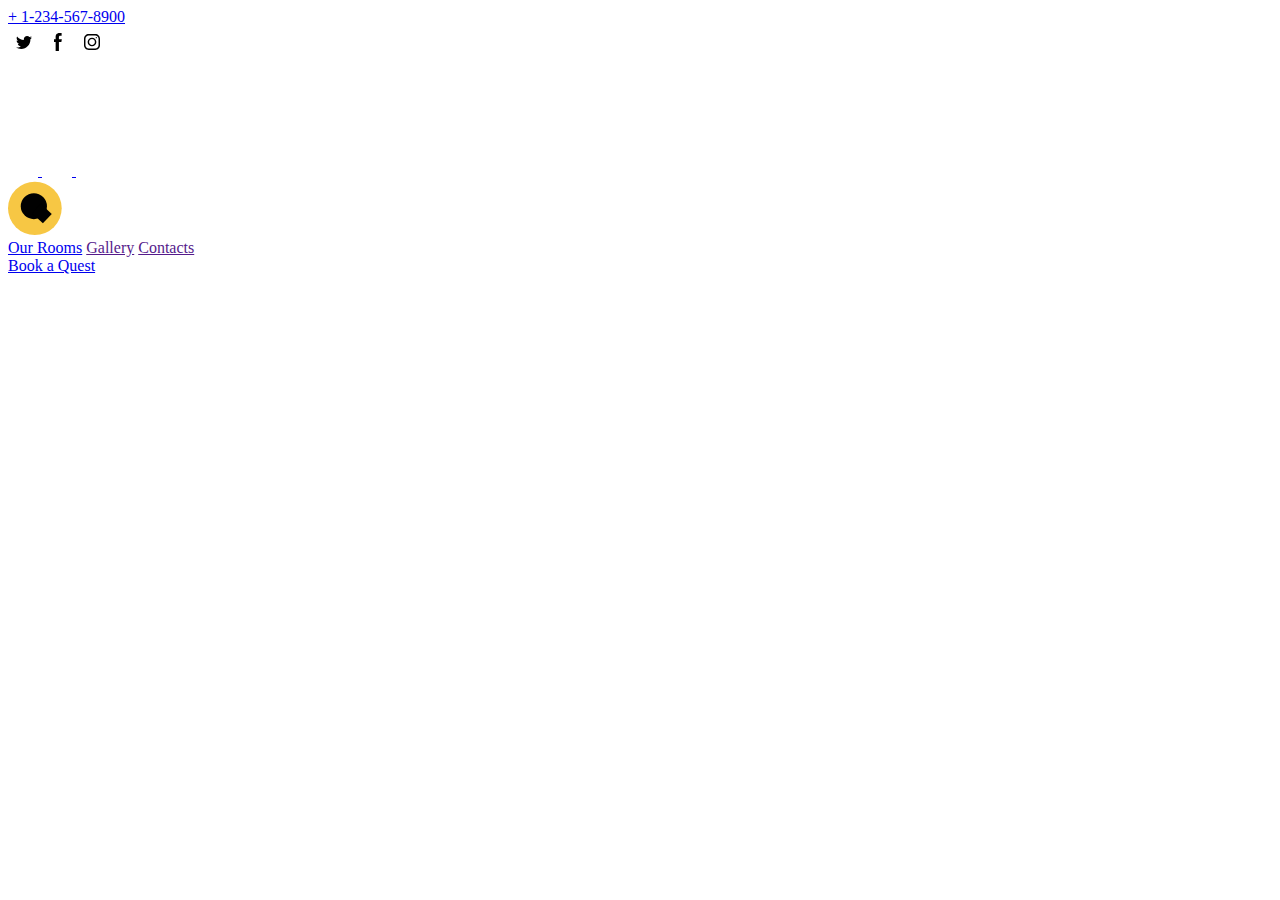
==== contacts.html @ fac1a82e "added header in all pages" ====
<!DOCTYPE html>
<html lang="en">
<head>
    <meta charset="UTF-8">
    <meta http-equiv="X-UA-Compatible" content="IE=edge">
    <meta name="viewport" content="width=device-width, initial-scale=1.0">
    <title>Contacts</title>
</head>
<body>
    <header class="header">
        <div class="header__line">
            <a class="header__number" href="tel:+1-234-567-8900">+ 1-234-567-8900</a>
            <div class="header__social-icons social-icons">
                <a class="social-icons__icon" href="https://www.twitter.com">
                    <svg width="30"
                        class="si63b6c91bff8e8c000c376f8cfb1344eb8cf2474d8cf5ce799a20d2e31672923434933 svgIcon_1J7 darkTheme_3jZ"
                        vie"rules="0 0 32 32">
                        <path class="logo_2gS"
                            d="M23.5445333,10.2885333 C23.0796444,10.5863111 22.0122666,11.0190222 21.4858666,11.0190222 L21.4858666,11.0199111 C20.8848,10.392 20.0385777,10 19.1000888,10 C17.2773333,10 15.7992889,11.4780444 15.7992889,13.3000888 C15.7992889,13.5532445 15.8286222,13.8001778 15.8828444,14.0369778 L15.8823111,14.0369778 C13.4097777,13.9720888 10.7056,12.7328 9.07768889,10.6117333 C8.0768,12.3441778 8.94293333,14.2709334 10.0787556,14.9729778 C9.68995555,15.0023111 8.97422222,14.9281778 8.63733333,14.5994666 C8.61475555,15.7493334 9.16764444,17.2728889 11.1836444,17.8256 C10.7953778,18.0344889 10.1080889,17.9745778 9.80924444,17.9301333 C9.91413329,18.9008 11.2734222,20.1697778 12.7598222,20.1697778 C12.2300445,20.7825777 10.2368,21.8940444 8,21.5404445 C9.51911111,22.4647111 11.2896,22.9999999 13.1635555,22.9999999 C18.4888889,22.9999999 22.6245334,18.6840889 22.4019555,13.3598222 C22.4010666,13.3539556 22.4010666,13.3480889 22.4005334,13.3416889 C22.4010666,13.328 22.4019555,13.3143111 22.4019555,13.3000888 C22.4019555,13.2835556 22.4005334,13.2679111 22.4,13.2519111 C22.8847999,12.9203555 23.5352888,12.3338667 24,11.5619556 C23.7304889,11.7104 22.9219555,12.0076445 22.1696,12.0814222 C22.6524444,11.8208 23.3678222,10.9672889 23.5445333,10.2885333">
                        </path>
                    </svg>
                </a>
                <a class="social-icons__icon" href="https://www.facebook.com">
                    <svg width="30"
                        class="si63b6c91bff8e8c000c376f8cfb1344eb8cf2474d8cf5ce799a20d2e31672923434933 svgIcon_1J7 darkTheme_3jZ"
                        vie"rules="0 0 32 32">
                        <path class="logo_2gS"
                            d="M13.6383 25H16.9133V16.0044H19.3702L19.8561 13.1936H16.9133V11.1568C16.9133 10.5002 17.3379 9.8108 17.9447 9.8108H19.6171V7H17.5674V7.0126C14.3604 7.129 13.7014 8.9864 13.6443 10.9374H13.6383V13.1936H12V16.0044H13.6383V25Z">
                        </path>
                    </svg>
                </a>
                <a class="social-icons__icon" href="https://www.instagram.com">
                    <svg width="30"
                        class="si63b6c91bff8e8c000c376f8cfb1344eb8cf2474d8cf5ce799a20d2e31672923435008 svgIcon_1J7 darkTheme_3jZ"
                        vie"rules="0 0 32 32">
                        <g>
                            <path class="logo_2gS"
                                d="M12.7045454,8 C10.1221593,8 8,10.1193185 8,12.7045454 L8,19.2954545 C8,21.8778407 10.1193185,24 12.7045454,24 L19.2954545,24 C21.8778407,24 24,21.8806822 24,19.2954545 L24,12.7045454 C24,10.1221593 21.8806822,8 19.2954545,8 L12.7045454,8 Z M12.7045454,9.45454545 L19.2954545,9.45454545 C21.0937498,9.45454545 22.5454545,10.9062502 22.5454545,12.7045454 L22.5454545,19.2954545 C22.5454545,21.0937498 21.0937498,22.5454545 19.2954545,22.5454545 L12.7045454,22.5454545 C10.9062502,22.5454545 9.45454545,21.0937498 9.45454545,19.2954545 L9.45454545,12.7045454 C9.45454545,10.9062502 10.9062502,9.45454545 12.7045454,9.45454545 Z M20.2954545,11.0454545 C19.9289774,11.0454545 19.6363636,11.3380684 19.6363636,11.7045454 C19.6363636,12.0710225 19.9289774,12.3636364 20.2954545,12.3636364 C20.6619316,12.3636364 20.9545454,12.0710225 20.9545454,11.7045454 C20.9545454,11.3380684 20.6619316,11.0454545 20.2954545,11.0454545 Z M16,11.6363636 C13.599432,11.6363636 11.6363636,13.599432 11.6363636,16 C11.6363636,18.400568 13.599432,20.3636364 16,20.3636364 C18.400568,20.3636364 20.3636364,18.400568 20.3636364,16 C20.3636364,13.599432 18.400568,11.6363636 16,11.6363636 Z M16,13.0909091 C17.6164771,13.0909091 18.9090909,14.3835229 18.9090909,16 C18.9090909,17.6164771 17.6164771,18.9090909 16,18.9090909 C14.3835229,18.9090909 13.0909091,17.6164771 13.0909091,16 C13.0909091,14.3835229 14.3835229,13.0909091 16,13.0909091 Z">
                            </path>
                            <path class="insta-mask-logo-hover_19f"
                                style="fill:url(#si63b6c91bff8e8c000c376f8cfb1344eb8cf2474d8cf5ce799a20d2e316729234350085d5f5e50-794f-4d71-af33-0503552ac352hover)"
                                d="M12.7045454,8 C10.1221593,8 8,10.1193185 8,12.7045454 L8,19.2954545 C8,21.8778407 10.1193185,24 12.7045454,24 L19.2954545,24 C21.8778407,24 24,21.8806822 24,19.2954545 L24,12.7045454 C24,10.1221593 21.8806822,8 19.2954545,8 L12.7045454,8 Z M12.7045454,9.45454545 L19.2954545,9.45454545 C21.0937498,9.45454545 22.5454545,10.9062502 22.5454545,12.7045454 L22.5454545,19.2954545 C22.5454545,21.0937498 21.0937498,22.5454545 19.2954545,22.5454545 L12.7045454,22.5454545 C10.9062502,22.5454545 9.45454545,21.0937498 9.45454545,19.2954545 L9.45454545,12.7045454 C9.45454545,10.9062502 10.9062502,9.45454545 12.7045454,9.45454545 Z M20.2954545,11.0454545 C19.9289774,11.0454545 19.6363636,11.3380684 19.6363636,11.7045454 C19.6363636,12.0710225 19.9289774,12.3636364 20.2954545,12.3636364 C20.6619316,12.3636364 20.9545454,12.0710225 20.9545454,11.7045454 C20.9545454,11.3380684 20.6619316,11.0454545 20.2954545,11.0454545 Z M16,11.6363636 C13.599432,11.6363636 11.6363636,13.599432 11.6363636,16 C11.6363636,18.400568 13.599432,20.3636364 16,20.3636364 C18.400568,20.3636364 20.3636364,18.400568 20.3636364,16 C20.3636364,13.599432 18.400568,11.6363636 16,11.6363636 Z M16,13.0909091 C17.6164771,13.0909091 18.9090909,14.3835229 18.9090909,16 C18.9090909,17.6164771 17.6164771,18.9090909 16,18.9090909 C14.3835229,18.9090909 13.0909091,17.6164771 13.0909091,16 C13.0909091,14.3835229 14.3835229,13.0909091 16,13.0909091 Z">
                            </path>
                        </g>
                    </svg>
                </a>
            </div>
        </div>
        <a class="header__logo-link" href="#">
            <img class="header__logo" width="171" src="img/questmaze-logo.svg" alt="QuestMaze Logo">
        </a>
        <nav class="header__menu menu">
            <a class="menu__item" href="our-rooms.html">Our Rooms</a>
            <a class="menu__item" href="">Gallery</a>
            <a class="menu__item" href="">Contacts</a>
            <div class="menu__button">
                <a class="menu__button-link" href="#ready-to-escape">Book a Quest</a>
            </div>
        </nav>
    </header>
</body>
</html>
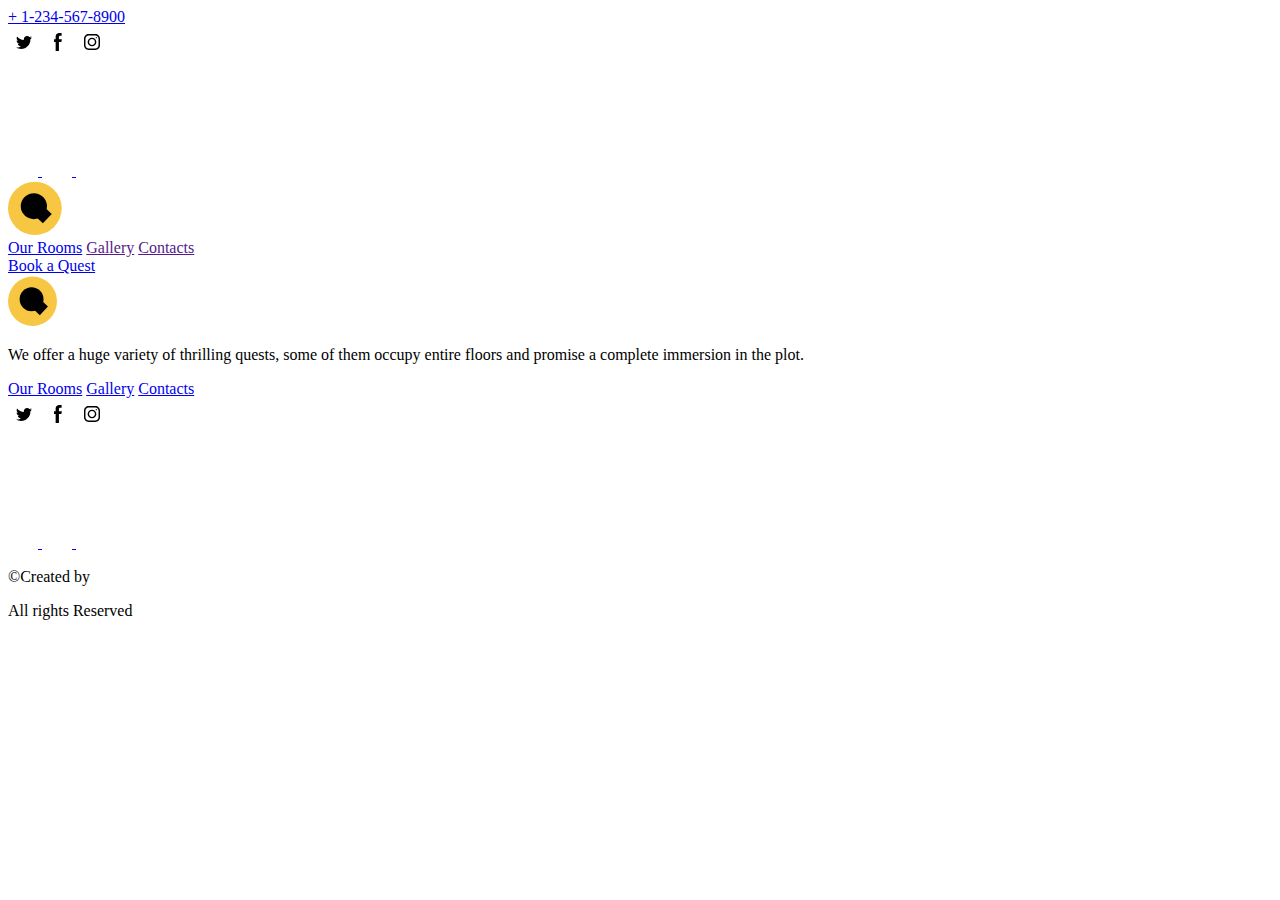
==== commit 93d50685: "Added shortcut icon to all pages" ====
--- a/contacts.html
+++ b/contacts.html
@@ -5,6 +5,7 @@
     <meta http-equiv="X-UA-Compatible" content="IE=edge">
     <meta name="viewport" content="width=device-width, initial-scale=1.0">
     <title>Contacts</title>
+    <link rel="shortcut icon" href="img/questmaze-icon.png" type="image/x-icon">
 </head>
 <body>
     <header class="header">
@@ -58,5 +59,58 @@
             </div>
         </nav>
     </header>
+    <footer class="footer">
+        <a class="footer__logo-link" href="#">
+            <img class="footer__logo" width="156" src="img/questmaze-logo.svg" alt="QuestMaze Logo">
+        </a>
+        <p class="footer__motto">
+            We offer a huge variety of thrilling quests, some of them occupy entire floors and promise a complete
+            immersion in the plot.
+        </p>
+        <nav class="footer__menu menu">
+            <a class="menu__item" href="our-rooms.html">Our Rooms</a>
+            <a class="menu__item" href="gallery.html">Gallery</a>
+            <a class="menu__item" href="contacts.html">Contacts</a>
+        </nav>
+        <div class="footer__social-icons social-icons">
+            <a class="social-icons__icon" href="https://www.twitter.com">
+                <svg width="30"
+                    class="si63b6c91bff8e8c000c376f8cfb1344eb8cf2474d8cf5ce799a20d2e31672923434933 svgIcon_1J7 darkTheme_3jZ"
+                    vie"rules="0 0 32 32">
+                    <path class="logo_2gS"
+                        d="M23.5445333,10.2885333 C23.0796444,10.5863111 22.0122666,11.0190222 21.4858666,11.0190222 L21.4858666,11.0199111 C20.8848,10.392 20.0385777,10 19.1000888,10 C17.2773333,10 15.7992889,11.4780444 15.7992889,13.3000888 C15.7992889,13.5532445 15.8286222,13.8001778 15.8828444,14.0369778 L15.8823111,14.0369778 C13.4097777,13.9720888 10.7056,12.7328 9.07768889,10.6117333 C8.0768,12.3441778 8.94293333,14.2709334 10.0787556,14.9729778 C9.68995555,15.0023111 8.97422222,14.9281778 8.63733333,14.5994666 C8.61475555,15.7493334 9.16764444,17.2728889 11.1836444,17.8256 C10.7953778,18.0344889 10.1080889,17.9745778 9.80924444,17.9301333 C9.91413329,18.9008 11.2734222,20.1697778 12.7598222,20.1697778 C12.2300445,20.7825777 10.2368,21.8940444 8,21.5404445 C9.51911111,22.4647111 11.2896,22.9999999 13.1635555,22.9999999 C18.4888889,22.9999999 22.6245334,18.6840889 22.4019555,13.3598222 C22.4010666,13.3539556 22.4010666,13.3480889 22.4005334,13.3416889 C22.4010666,13.328 22.4019555,13.3143111 22.4019555,13.3000888 C22.4019555,13.2835556 22.4005334,13.2679111 22.4,13.2519111 C22.8847999,12.9203555 23.5352888,12.3338667 24,11.5619556 C23.7304889,11.7104 22.9219555,12.0076445 22.1696,12.0814222 C22.6524444,11.8208 23.3678222,10.9672889 23.5445333,10.2885333">
+                    </path>
+                </svg>
+            </a>
+            <a class="social-icons__icon" href="https://www.facebook.com">
+                <svg width="30"
+                    class="si63b6c91bff8e8c000c376f8cfb1344eb8cf2474d8cf5ce799a20d2e31672923434933 svgIcon_1J7 darkTheme_3jZ"
+                    vie"rules="0 0 32 32">
+                    <path class="logo_2gS"
+                        d="M13.6383 25H16.9133V16.0044H19.3702L19.8561 13.1936H16.9133V11.1568C16.9133 10.5002 17.3379 9.8108 17.9447 9.8108H19.6171V7H17.5674V7.0126C14.3604 7.129 13.7014 8.9864 13.6443 10.9374H13.6383V13.1936H12V16.0044H13.6383V25Z">
+                    </path>
+                </svg>
+            </a>
+            <a class="social-icons__icon" href="https://www.instagram.com">
+                <svg width="30"
+                    class="si63b6c91bff8e8c000c376f8cfb1344eb8cf2474d8cf5ce799a20d2e31672923435008 svgIcon_1J7 darkTheme_3jZ"
+                    vie"rules="0 0 32 32">
+                    <g>
+                        <path class="logo_2gS"
+                            d="M12.7045454,8 C10.1221593,8 8,10.1193185 8,12.7045454 L8,19.2954545 C8,21.8778407 10.1193185,24 12.7045454,24 L19.2954545,24 C21.8778407,24 24,21.8806822 24,19.2954545 L24,12.7045454 C24,10.1221593 21.8806822,8 19.2954545,8 L12.7045454,8 Z M12.7045454,9.45454545 L19.2954545,9.45454545 C21.0937498,9.45454545 22.5454545,10.9062502 22.5454545,12.7045454 L22.5454545,19.2954545 C22.5454545,21.0937498 21.0937498,22.5454545 19.2954545,22.5454545 L12.7045454,22.5454545 C10.9062502,22.5454545 9.45454545,21.0937498 9.45454545,19.2954545 L9.45454545,12.7045454 C9.45454545,10.9062502 10.9062502,9.45454545 12.7045454,9.45454545 Z M20.2954545,11.0454545 C19.9289774,11.0454545 19.6363636,11.3380684 19.6363636,11.7045454 C19.6363636,12.0710225 19.9289774,12.3636364 20.2954545,12.3636364 C20.6619316,12.3636364 20.9545454,12.0710225 20.9545454,11.7045454 C20.9545454,11.3380684 20.6619316,11.0454545 20.2954545,11.0454545 Z M16,11.6363636 C13.599432,11.6363636 11.6363636,13.599432 11.6363636,16 C11.6363636,18.400568 13.599432,20.3636364 16,20.3636364 C18.400568,20.3636364 20.3636364,18.400568 20.3636364,16 C20.3636364,13.599432 18.400568,11.6363636 16,11.6363636 Z M16,13.0909091 C17.6164771,13.0909091 18.9090909,14.3835229 18.9090909,16 C18.9090909,17.6164771 17.6164771,18.9090909 16,18.9090909 C14.3835229,18.9090909 13.0909091,17.6164771 13.0909091,16 C13.0909091,14.3835229 14.3835229,13.0909091 16,13.0909091 Z">
+                        </path>
+                        <path class="insta-mask-logo-hover_19f"
+                            style="fill:url(#si63b6c91bff8e8c000c376f8cfb1344eb8cf2474d8cf5ce799a20d2e316729234350085d5f5e50-794f-4d71-af33-0503552ac352hover)"
+                            d="M12.7045454,8 C10.1221593,8 8,10.1193185 8,12.7045454 L8,19.2954545 C8,21.8778407 10.1193185,24 12.7045454,24 L19.2954545,24 C21.8778407,24 24,21.8806822 24,19.2954545 L24,12.7045454 C24,10.1221593 21.8806822,8 19.2954545,8 L12.7045454,8 Z M12.7045454,9.45454545 L19.2954545,9.45454545 C21.0937498,9.45454545 22.5454545,10.9062502 22.5454545,12.7045454 L22.5454545,19.2954545 C22.5454545,21.0937498 21.0937498,22.5454545 19.2954545,22.5454545 L12.7045454,22.5454545 C10.9062502,22.5454545 9.45454545,21.0937498 9.45454545,19.2954545 L9.45454545,12.7045454 C9.45454545,10.9062502 10.9062502,9.45454545 12.7045454,9.45454545 Z M20.2954545,11.0454545 C19.9289774,11.0454545 19.6363636,11.3380684 19.6363636,11.7045454 C19.6363636,12.0710225 19.9289774,12.3636364 20.2954545,12.3636364 C20.6619316,12.3636364 20.9545454,12.0710225 20.9545454,11.7045454 C20.9545454,11.3380684 20.6619316,11.0454545 20.2954545,11.0454545 Z M16,11.6363636 C13.599432,11.6363636 11.6363636,13.599432 11.6363636,16 C11.6363636,18.400568 13.599432,20.3636364 16,20.3636364 C18.400568,20.3636364 20.3636364,18.400568 20.3636364,16 C20.3636364,13.599432 18.400568,11.6363636 16,11.6363636 Z M16,13.0909091 C17.6164771,13.0909091 18.9090909,14.3835229 18.9090909,16 C18.9090909,17.6164771 17.6164771,18.9090909 16,18.9090909 C14.3835229,18.9090909 13.0909091,17.6164771 13.0909091,16 C13.0909091,14.3835229 14.3835229,13.0909091 16,13.0909091 Z">
+                        </path>
+                    </g>
+                </svg>
+            </a>
+        </div>
+        <div class="footer__text text">
+            <p class="text__left">&copy;Created by</p>
+            <p class="text__right">All rights Reserved</p>
+        </div>
+    </footer>
 </body>
 </html>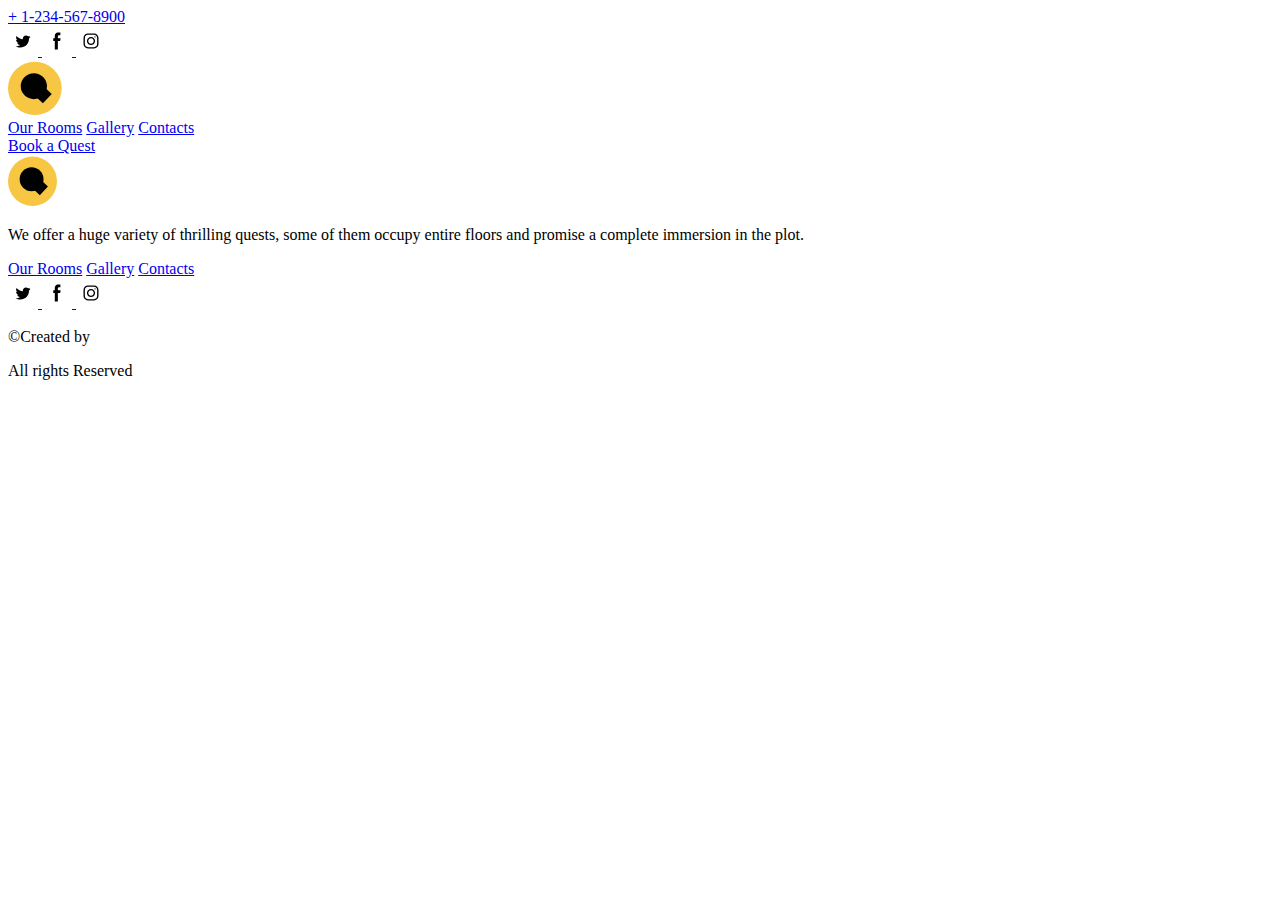
==== commit 72477874: "Added hyperlinks" ====
--- a/contacts.html
+++ b/contacts.html
@@ -1,5 +1,6 @@
 <!DOCTYPE html>
 <html lang="en">
+
 <head>
     <meta charset="UTF-8">
     <meta http-equiv="X-UA-Compatible" content="IE=edge">
@@ -7,6 +8,7 @@
     <title>Contacts</title>
     <link rel="shortcut icon" href="img/questmaze-icon.png" type="image/x-icon">
 </head>
+
 <body>
     <header class="header">
         <div class="header__line">
@@ -15,7 +17,7 @@
                 <a class="social-icons__icon" href="https://www.twitter.com">
                     <svg width="30"
                         class="si63b6c91bff8e8c000c376f8cfb1344eb8cf2474d8cf5ce799a20d2e31672923434933 svgIcon_1J7 darkTheme_3jZ"
-                        vie"rules="0 0 32 32">
+                        viewBox="0 0 32 32">
                         <path class="logo_2gS"
                             d="M23.5445333,10.2885333 C23.0796444,10.5863111 22.0122666,11.0190222 21.4858666,11.0190222 L21.4858666,11.0199111 C20.8848,10.392 20.0385777,10 19.1000888,10 C17.2773333,10 15.7992889,11.4780444 15.7992889,13.3000888 C15.7992889,13.5532445 15.8286222,13.8001778 15.8828444,14.0369778 L15.8823111,14.0369778 C13.4097777,13.9720888 10.7056,12.7328 9.07768889,10.6117333 C8.0768,12.3441778 8.94293333,14.2709334 10.0787556,14.9729778 C9.68995555,15.0023111 8.97422222,14.9281778 8.63733333,14.5994666 C8.61475555,15.7493334 9.16764444,17.2728889 11.1836444,17.8256 C10.7953778,18.0344889 10.1080889,17.9745778 9.80924444,17.9301333 C9.91413329,18.9008 11.2734222,20.1697778 12.7598222,20.1697778 C12.2300445,20.7825777 10.2368,21.8940444 8,21.5404445 C9.51911111,22.4647111 11.2896,22.9999999 13.1635555,22.9999999 C18.4888889,22.9999999 22.6245334,18.6840889 22.4019555,13.3598222 C22.4010666,13.3539556 22.4010666,13.3480889 22.4005334,13.3416889 C22.4010666,13.328 22.4019555,13.3143111 22.4019555,13.3000888 C22.4019555,13.2835556 22.4005334,13.2679111 22.4,13.2519111 C22.8847999,12.9203555 23.5352888,12.3338667 24,11.5619556 C23.7304889,11.7104 22.9219555,12.0076445 22.1696,12.0814222 C22.6524444,11.8208 23.3678222,10.9672889 23.5445333,10.2885333">
                         </path>
@@ -24,7 +26,7 @@
                 <a class="social-icons__icon" href="https://www.facebook.com">
                     <svg width="30"
                         class="si63b6c91bff8e8c000c376f8cfb1344eb8cf2474d8cf5ce799a20d2e31672923434933 svgIcon_1J7 darkTheme_3jZ"
-                        vie"rules="0 0 32 32">
+                        viewBox="0 0 32 32">
                         <path class="logo_2gS"
                             d="M13.6383 25H16.9133V16.0044H19.3702L19.8561 13.1936H16.9133V11.1568C16.9133 10.5002 17.3379 9.8108 17.9447 9.8108H19.6171V7H17.5674V7.0126C14.3604 7.129 13.7014 8.9864 13.6443 10.9374H13.6383V13.1936H12V16.0044H13.6383V25Z">
                         </path>
@@ -33,7 +35,7 @@
                 <a class="social-icons__icon" href="https://www.instagram.com">
                     <svg width="30"
                         class="si63b6c91bff8e8c000c376f8cfb1344eb8cf2474d8cf5ce799a20d2e31672923435008 svgIcon_1J7 darkTheme_3jZ"
-                        vie"rules="0 0 32 32">
+                        viewBox="0 0 32 32">
                         <g>
                             <path class="logo_2gS"
                                 d="M12.7045454,8 C10.1221593,8 8,10.1193185 8,12.7045454 L8,19.2954545 C8,21.8778407 10.1193185,24 12.7045454,24 L19.2954545,24 C21.8778407,24 24,21.8806822 24,19.2954545 L24,12.7045454 C24,10.1221593 21.8806822,8 19.2954545,8 L12.7045454,8 Z M12.7045454,9.45454545 L19.2954545,9.45454545 C21.0937498,9.45454545 22.5454545,10.9062502 22.5454545,12.7045454 L22.5454545,19.2954545 C22.5454545,21.0937498 21.0937498,22.5454545 19.2954545,22.5454545 L12.7045454,22.5454545 C10.9062502,22.5454545 9.45454545,21.0937498 9.45454545,19.2954545 L9.45454545,12.7045454 C9.45454545,10.9062502 10.9062502,9.45454545 12.7045454,9.45454545 Z M20.2954545,11.0454545 C19.9289774,11.0454545 19.6363636,11.3380684 19.6363636,11.7045454 C19.6363636,12.0710225 19.9289774,12.3636364 20.2954545,12.3636364 C20.6619316,12.3636364 20.9545454,12.0710225 20.9545454,11.7045454 C20.9545454,11.3380684 20.6619316,11.0454545 20.2954545,11.0454545 Z M16,11.6363636 C13.599432,11.6363636 11.6363636,13.599432 11.6363636,16 C11.6363636,18.400568 13.599432,20.3636364 16,20.3636364 C18.400568,20.3636364 20.3636364,18.400568 20.3636364,16 C20.3636364,13.599432 18.400568,11.6363636 16,11.6363636 Z M16,13.0909091 C17.6164771,13.0909091 18.9090909,14.3835229 18.9090909,16 C18.9090909,17.6164771 17.6164771,18.9090909 16,18.9090909 C14.3835229,18.9090909 13.0909091,17.6164771 13.0909091,16 C13.0909091,14.3835229 14.3835229,13.0909091 16,13.0909091 Z">
@@ -52,13 +54,16 @@
         </a>
         <nav class="header__menu menu">
             <a class="menu__item" href="our-rooms.html">Our Rooms</a>
-            <a class="menu__item" href="">Gallery</a>
-            <a class="menu__item" href="">Contacts</a>
+            <a class="menu__item" href="gallery.html">Gallery</a>
+            <a class="menu__item" href="contacts.html">Contacts</a>
             <div class="menu__button">
-                <a class="menu__button-link" href="#ready-to-escape">Book a Quest</a>
+                <a class="menu__button-link" href="index.html#book-a-guest">Book a Quest</a>
             </div>
         </nav>
     </header>
+    <main>
+
+    </main>
     <footer class="footer">
         <a class="footer__logo-link" href="#">
             <img class="footer__logo" width="156" src="img/questmaze-logo.svg" alt="QuestMaze Logo">
@@ -76,7 +81,7 @@
             <a class="social-icons__icon" href="https://www.twitter.com">
                 <svg width="30"
                     class="si63b6c91bff8e8c000c376f8cfb1344eb8cf2474d8cf5ce799a20d2e31672923434933 svgIcon_1J7 darkTheme_3jZ"
-                    vie"rules="0 0 32 32">
+                    viewBox="0 0 32 32">
                     <path class="logo_2gS"
                         d="M23.5445333,10.2885333 C23.0796444,10.5863111 22.0122666,11.0190222 21.4858666,11.0190222 L21.4858666,11.0199111 C20.8848,10.392 20.0385777,10 19.1000888,10 C17.2773333,10 15.7992889,11.4780444 15.7992889,13.3000888 C15.7992889,13.5532445 15.8286222,13.8001778 15.8828444,14.0369778 L15.8823111,14.0369778 C13.4097777,13.9720888 10.7056,12.7328 9.07768889,10.6117333 C8.0768,12.3441778 8.94293333,14.2709334 10.0787556,14.9729778 C9.68995555,15.0023111 8.97422222,14.9281778 8.63733333,14.5994666 C8.61475555,15.7493334 9.16764444,17.2728889 11.1836444,17.8256 C10.7953778,18.0344889 10.1080889,17.9745778 9.80924444,17.9301333 C9.91413329,18.9008 11.2734222,20.1697778 12.7598222,20.1697778 C12.2300445,20.7825777 10.2368,21.8940444 8,21.5404445 C9.51911111,22.4647111 11.2896,22.9999999 13.1635555,22.9999999 C18.4888889,22.9999999 22.6245334,18.6840889 22.4019555,13.3598222 C22.4010666,13.3539556 22.4010666,13.3480889 22.4005334,13.3416889 C22.4010666,13.328 22.4019555,13.3143111 22.4019555,13.3000888 C22.4019555,13.2835556 22.4005334,13.2679111 22.4,13.2519111 C22.8847999,12.9203555 23.5352888,12.3338667 24,11.5619556 C23.7304889,11.7104 22.9219555,12.0076445 22.1696,12.0814222 C22.6524444,11.8208 23.3678222,10.9672889 23.5445333,10.2885333">
                     </path>
@@ -85,7 +90,7 @@
             <a class="social-icons__icon" href="https://www.facebook.com">
                 <svg width="30"
                     class="si63b6c91bff8e8c000c376f8cfb1344eb8cf2474d8cf5ce799a20d2e31672923434933 svgIcon_1J7 darkTheme_3jZ"
-                    vie"rules="0 0 32 32">
+                    viewBox="0 0 32 32">
                     <path class="logo_2gS"
                         d="M13.6383 25H16.9133V16.0044H19.3702L19.8561 13.1936H16.9133V11.1568C16.9133 10.5002 17.3379 9.8108 17.9447 9.8108H19.6171V7H17.5674V7.0126C14.3604 7.129 13.7014 8.9864 13.6443 10.9374H13.6383V13.1936H12V16.0044H13.6383V25Z">
                     </path>
@@ -94,7 +99,7 @@
             <a class="social-icons__icon" href="https://www.instagram.com">
                 <svg width="30"
                     class="si63b6c91bff8e8c000c376f8cfb1344eb8cf2474d8cf5ce799a20d2e31672923435008 svgIcon_1J7 darkTheme_3jZ"
-                    vie"rules="0 0 32 32">
+                    viewBox="0 0 32 32">
                     <g>
                         <path class="logo_2gS"
                             d="M12.7045454,8 C10.1221593,8 8,10.1193185 8,12.7045454 L8,19.2954545 C8,21.8778407 10.1193185,24 12.7045454,24 L19.2954545,24 C21.8778407,24 24,21.8806822 24,19.2954545 L24,12.7045454 C24,10.1221593 21.8806822,8 19.2954545,8 L12.7045454,8 Z M12.7045454,9.45454545 L19.2954545,9.45454545 C21.0937498,9.45454545 22.5454545,10.9062502 22.5454545,12.7045454 L22.5454545,19.2954545 C22.5454545,21.0937498 21.0937498,22.5454545 19.2954545,22.5454545 L12.7045454,22.5454545 C10.9062502,22.5454545 9.45454545,21.0937498 9.45454545,19.2954545 L9.45454545,12.7045454 C9.45454545,10.9062502 10.9062502,9.45454545 12.7045454,9.45454545 Z M20.2954545,11.0454545 C19.9289774,11.0454545 19.6363636,11.3380684 19.6363636,11.7045454 C19.6363636,12.0710225 19.9289774,12.3636364 20.2954545,12.3636364 C20.6619316,12.3636364 20.9545454,12.0710225 20.9545454,11.7045454 C20.9545454,11.3380684 20.6619316,11.0454545 20.2954545,11.0454545 Z M16,11.6363636 C13.599432,11.6363636 11.6363636,13.599432 11.6363636,16 C11.6363636,18.400568 13.599432,20.3636364 16,20.3636364 C18.400568,20.3636364 20.3636364,18.400568 20.3636364,16 C20.3636364,13.599432 18.400568,11.6363636 16,11.6363636 Z M16,13.0909091 C17.6164771,13.0909091 18.9090909,14.3835229 18.9090909,16 C18.9090909,17.6164771 17.6164771,18.9090909 16,18.9090909 C14.3835229,18.9090909 13.0909091,17.6164771 13.0909091,16 C13.0909091,14.3835229 14.3835229,13.0909091 16,13.0909091 Z">
@@ -113,4 +118,5 @@
         </div>
     </footer>
 </body>
+
 </html>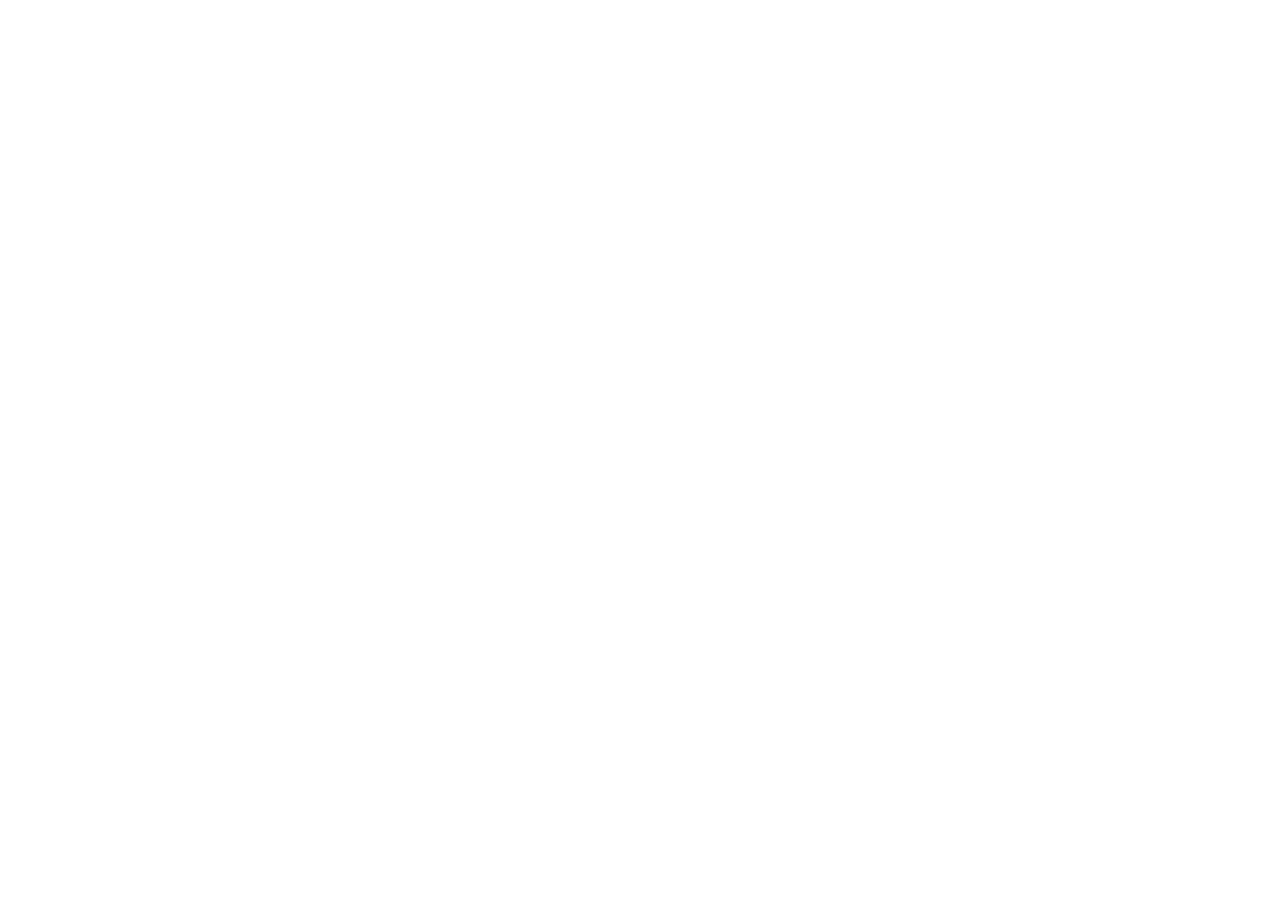
==== commit e071c96e: "Merge branch 'main' of https://github.com/koldovsky/735-team-03 into main" ====
--- a/contacts.html
+++ b/contacts.html
@@ -11,111 +11,13 @@
 
 <body>
     <header class="header">
-        <div class="header__line">
-            <a class="header__number" href="tel:+1-234-567-8900">+ 1-234-567-8900</a>
-            <div class="header__social-icons social-icons">
-                <a class="social-icons__icon" href="https://www.twitter.com">
-                    <svg width="30"
-                        class="si63b6c91bff8e8c000c376f8cfb1344eb8cf2474d8cf5ce799a20d2e31672923434933 svgIcon_1J7 darkTheme_3jZ"
-                        viewBox="0 0 32 32">
-                        <path class="logo_2gS"
-                            d="M23.5445333,10.2885333 C23.0796444,10.5863111 22.0122666,11.0190222 21.4858666,11.0190222 L21.4858666,11.0199111 C20.8848,10.392 20.0385777,10 19.1000888,10 C17.2773333,10 15.7992889,11.4780444 15.7992889,13.3000888 C15.7992889,13.5532445 15.8286222,13.8001778 15.8828444,14.0369778 L15.8823111,14.0369778 C13.4097777,13.9720888 10.7056,12.7328 9.07768889,10.6117333 C8.0768,12.3441778 8.94293333,14.2709334 10.0787556,14.9729778 C9.68995555,15.0023111 8.97422222,14.9281778 8.63733333,14.5994666 C8.61475555,15.7493334 9.16764444,17.2728889 11.1836444,17.8256 C10.7953778,18.0344889 10.1080889,17.9745778 9.80924444,17.9301333 C9.91413329,18.9008 11.2734222,20.1697778 12.7598222,20.1697778 C12.2300445,20.7825777 10.2368,21.8940444 8,21.5404445 C9.51911111,22.4647111 11.2896,22.9999999 13.1635555,22.9999999 C18.4888889,22.9999999 22.6245334,18.6840889 22.4019555,13.3598222 C22.4010666,13.3539556 22.4010666,13.3480889 22.4005334,13.3416889 C22.4010666,13.328 22.4019555,13.3143111 22.4019555,13.3000888 C22.4019555,13.2835556 22.4005334,13.2679111 22.4,13.2519111 C22.8847999,12.9203555 23.5352888,12.3338667 24,11.5619556 C23.7304889,11.7104 22.9219555,12.0076445 22.1696,12.0814222 C22.6524444,11.8208 23.3678222,10.9672889 23.5445333,10.2885333">
-                        </path>
-                    </svg>
-                </a>
-                <a class="social-icons__icon" href="https://www.facebook.com">
-                    <svg width="30"
-                        class="si63b6c91bff8e8c000c376f8cfb1344eb8cf2474d8cf5ce799a20d2e31672923434933 svgIcon_1J7 darkTheme_3jZ"
-                        viewBox="0 0 32 32">
-                        <path class="logo_2gS"
-                            d="M13.6383 25H16.9133V16.0044H19.3702L19.8561 13.1936H16.9133V11.1568C16.9133 10.5002 17.3379 9.8108 17.9447 9.8108H19.6171V7H17.5674V7.0126C14.3604 7.129 13.7014 8.9864 13.6443 10.9374H13.6383V13.1936H12V16.0044H13.6383V25Z">
-                        </path>
-                    </svg>
-                </a>
-                <a class="social-icons__icon" href="https://www.instagram.com">
-                    <svg width="30"
-                        class="si63b6c91bff8e8c000c376f8cfb1344eb8cf2474d8cf5ce799a20d2e31672923435008 svgIcon_1J7 darkTheme_3jZ"
-                        viewBox="0 0 32 32">
-                        <g>
-                            <path class="logo_2gS"
-                                d="M12.7045454,8 C10.1221593,8 8,10.1193185 8,12.7045454 L8,19.2954545 C8,21.8778407 10.1193185,24 12.7045454,24 L19.2954545,24 C21.8778407,24 24,21.8806822 24,19.2954545 L24,12.7045454 C24,10.1221593 21.8806822,8 19.2954545,8 L12.7045454,8 Z M12.7045454,9.45454545 L19.2954545,9.45454545 C21.0937498,9.45454545 22.5454545,10.9062502 22.5454545,12.7045454 L22.5454545,19.2954545 C22.5454545,21.0937498 21.0937498,22.5454545 19.2954545,22.5454545 L12.7045454,22.5454545 C10.9062502,22.5454545 9.45454545,21.0937498 9.45454545,19.2954545 L9.45454545,12.7045454 C9.45454545,10.9062502 10.9062502,9.45454545 12.7045454,9.45454545 Z M20.2954545,11.0454545 C19.9289774,11.0454545 19.6363636,11.3380684 19.6363636,11.7045454 C19.6363636,12.0710225 19.9289774,12.3636364 20.2954545,12.3636364 C20.6619316,12.3636364 20.9545454,12.0710225 20.9545454,11.7045454 C20.9545454,11.3380684 20.6619316,11.0454545 20.2954545,11.0454545 Z M16,11.6363636 C13.599432,11.6363636 11.6363636,13.599432 11.6363636,16 C11.6363636,18.400568 13.599432,20.3636364 16,20.3636364 C18.400568,20.3636364 20.3636364,18.400568 20.3636364,16 C20.3636364,13.599432 18.400568,11.6363636 16,11.6363636 Z M16,13.0909091 C17.6164771,13.0909091 18.9090909,14.3835229 18.9090909,16 C18.9090909,17.6164771 17.6164771,18.9090909 16,18.9090909 C14.3835229,18.9090909 13.0909091,17.6164771 13.0909091,16 C13.0909091,14.3835229 14.3835229,13.0909091 16,13.0909091 Z">
-                            </path>
-                            <path class="insta-mask-logo-hover_19f"
-                                style="fill:url(#si63b6c91bff8e8c000c376f8cfb1344eb8cf2474d8cf5ce799a20d2e316729234350085d5f5e50-794f-4d71-af33-0503552ac352hover)"
-                                d="M12.7045454,8 C10.1221593,8 8,10.1193185 8,12.7045454 L8,19.2954545 C8,21.8778407 10.1193185,24 12.7045454,24 L19.2954545,24 C21.8778407,24 24,21.8806822 24,19.2954545 L24,12.7045454 C24,10.1221593 21.8806822,8 19.2954545,8 L12.7045454,8 Z M12.7045454,9.45454545 L19.2954545,9.45454545 C21.0937498,9.45454545 22.5454545,10.9062502 22.5454545,12.7045454 L22.5454545,19.2954545 C22.5454545,21.0937498 21.0937498,22.5454545 19.2954545,22.5454545 L12.7045454,22.5454545 C10.9062502,22.5454545 9.45454545,21.0937498 9.45454545,19.2954545 L9.45454545,12.7045454 C9.45454545,10.9062502 10.9062502,9.45454545 12.7045454,9.45454545 Z M20.2954545,11.0454545 C19.9289774,11.0454545 19.6363636,11.3380684 19.6363636,11.7045454 C19.6363636,12.0710225 19.9289774,12.3636364 20.2954545,12.3636364 C20.6619316,12.3636364 20.9545454,12.0710225 20.9545454,11.7045454 C20.9545454,11.3380684 20.6619316,11.0454545 20.2954545,11.0454545 Z M16,11.6363636 C13.599432,11.6363636 11.6363636,13.599432 11.6363636,16 C11.6363636,18.400568 13.599432,20.3636364 16,20.3636364 C18.400568,20.3636364 20.3636364,18.400568 20.3636364,16 C20.3636364,13.599432 18.400568,11.6363636 16,11.6363636 Z M16,13.0909091 C17.6164771,13.0909091 18.9090909,14.3835229 18.9090909,16 C18.9090909,17.6164771 17.6164771,18.9090909 16,18.9090909 C14.3835229,18.9090909 13.0909091,17.6164771 13.0909091,16 C13.0909091,14.3835229 14.3835229,13.0909091 16,13.0909091 Z">
-                            </path>
-                        </g>
-                    </svg>
-                </a>
-            </div>
-        </div>
-        <a class="header__logo-link" href="#">
-            <img class="header__logo" width="171" src="img/questmaze-logo.svg" alt="QuestMaze Logo">
-        </a>
-        <nav class="header__menu menu">
-            <a class="menu__item" href="our-rooms.html">Our Rooms</a>
-            <a class="menu__item" href="gallery.html">Gallery</a>
-            <a class="menu__item" href="contacts.html">Contacts</a>
-            <div class="menu__button">
-                <a class="menu__button-link" href="index.html#book-a-guest">Book a Quest</a>
-            </div>
-        </nav>
+
     </header>
     <main>
 
     </main>
     <footer class="footer">
-        <a class="footer__logo-link" href="#">
-            <img class="footer__logo" width="156" src="img/questmaze-logo.svg" alt="QuestMaze Logo">
-        </a>
-        <p class="footer__motto">
-            We offer a huge variety of thrilling quests, some of them occupy entire floors and promise a complete
-            immersion in the plot.
-        </p>
-        <nav class="footer__menu menu">
-            <a class="menu__item" href="our-rooms.html">Our Rooms</a>
-            <a class="menu__item" href="gallery.html">Gallery</a>
-            <a class="menu__item" href="contacts.html">Contacts</a>
-        </nav>
-        <div class="footer__social-icons social-icons">
-            <a class="social-icons__icon" href="https://www.twitter.com">
-                <svg width="30"
-                    class="si63b6c91bff8e8c000c376f8cfb1344eb8cf2474d8cf5ce799a20d2e31672923434933 svgIcon_1J7 darkTheme_3jZ"
-                    viewBox="0 0 32 32">
-                    <path class="logo_2gS"
-                        d="M23.5445333,10.2885333 C23.0796444,10.5863111 22.0122666,11.0190222 21.4858666,11.0190222 L21.4858666,11.0199111 C20.8848,10.392 20.0385777,10 19.1000888,10 C17.2773333,10 15.7992889,11.4780444 15.7992889,13.3000888 C15.7992889,13.5532445 15.8286222,13.8001778 15.8828444,14.0369778 L15.8823111,14.0369778 C13.4097777,13.9720888 10.7056,12.7328 9.07768889,10.6117333 C8.0768,12.3441778 8.94293333,14.2709334 10.0787556,14.9729778 C9.68995555,15.0023111 8.97422222,14.9281778 8.63733333,14.5994666 C8.61475555,15.7493334 9.16764444,17.2728889 11.1836444,17.8256 C10.7953778,18.0344889 10.1080889,17.9745778 9.80924444,17.9301333 C9.91413329,18.9008 11.2734222,20.1697778 12.7598222,20.1697778 C12.2300445,20.7825777 10.2368,21.8940444 8,21.5404445 C9.51911111,22.4647111 11.2896,22.9999999 13.1635555,22.9999999 C18.4888889,22.9999999 22.6245334,18.6840889 22.4019555,13.3598222 C22.4010666,13.3539556 22.4010666,13.3480889 22.4005334,13.3416889 C22.4010666,13.328 22.4019555,13.3143111 22.4019555,13.3000888 C22.4019555,13.2835556 22.4005334,13.2679111 22.4,13.2519111 C22.8847999,12.9203555 23.5352888,12.3338667 24,11.5619556 C23.7304889,11.7104 22.9219555,12.0076445 22.1696,12.0814222 C22.6524444,11.8208 23.3678222,10.9672889 23.5445333,10.2885333">
-                    </path>
-                </svg>
-            </a>
-            <a class="social-icons__icon" href="https://www.facebook.com">
-                <svg width="30"
-                    class="si63b6c91bff8e8c000c376f8cfb1344eb8cf2474d8cf5ce799a20d2e31672923434933 svgIcon_1J7 darkTheme_3jZ"
-                    viewBox="0 0 32 32">
-                    <path class="logo_2gS"
-                        d="M13.6383 25H16.9133V16.0044H19.3702L19.8561 13.1936H16.9133V11.1568C16.9133 10.5002 17.3379 9.8108 17.9447 9.8108H19.6171V7H17.5674V7.0126C14.3604 7.129 13.7014 8.9864 13.6443 10.9374H13.6383V13.1936H12V16.0044H13.6383V25Z">
-                    </path>
-                </svg>
-            </a>
-            <a class="social-icons__icon" href="https://www.instagram.com">
-                <svg width="30"
-                    class="si63b6c91bff8e8c000c376f8cfb1344eb8cf2474d8cf5ce799a20d2e31672923435008 svgIcon_1J7 darkTheme_3jZ"
-                    viewBox="0 0 32 32">
-                    <g>
-                        <path class="logo_2gS"
-                            d="M12.7045454,8 C10.1221593,8 8,10.1193185 8,12.7045454 L8,19.2954545 C8,21.8778407 10.1193185,24 12.7045454,24 L19.2954545,24 C21.8778407,24 24,21.8806822 24,19.2954545 L24,12.7045454 C24,10.1221593 21.8806822,8 19.2954545,8 L12.7045454,8 Z M12.7045454,9.45454545 L19.2954545,9.45454545 C21.0937498,9.45454545 22.5454545,10.9062502 22.5454545,12.7045454 L22.5454545,19.2954545 C22.5454545,21.0937498 21.0937498,22.5454545 19.2954545,22.5454545 L12.7045454,22.5454545 C10.9062502,22.5454545 9.45454545,21.0937498 9.45454545,19.2954545 L9.45454545,12.7045454 C9.45454545,10.9062502 10.9062502,9.45454545 12.7045454,9.45454545 Z M20.2954545,11.0454545 C19.9289774,11.0454545 19.6363636,11.3380684 19.6363636,11.7045454 C19.6363636,12.0710225 19.9289774,12.3636364 20.2954545,12.3636364 C20.6619316,12.3636364 20.9545454,12.0710225 20.9545454,11.7045454 C20.9545454,11.3380684 20.6619316,11.0454545 20.2954545,11.0454545 Z M16,11.6363636 C13.599432,11.6363636 11.6363636,13.599432 11.6363636,16 C11.6363636,18.400568 13.599432,20.3636364 16,20.3636364 C18.400568,20.3636364 20.3636364,18.400568 20.3636364,16 C20.3636364,13.599432 18.400568,11.6363636 16,11.6363636 Z M16,13.0909091 C17.6164771,13.0909091 18.9090909,14.3835229 18.9090909,16 C18.9090909,17.6164771 17.6164771,18.9090909 16,18.9090909 C14.3835229,18.9090909 13.0909091,17.6164771 13.0909091,16 C13.0909091,14.3835229 14.3835229,13.0909091 16,13.0909091 Z">
-                        </path>
-                        <path class="insta-mask-logo-hover_19f"
-                            style="fill:url(#si63b6c91bff8e8c000c376f8cfb1344eb8cf2474d8cf5ce799a20d2e316729234350085d5f5e50-794f-4d71-af33-0503552ac352hover)"
-                            d="M12.7045454,8 C10.1221593,8 8,10.1193185 8,12.7045454 L8,19.2954545 C8,21.8778407 10.1193185,24 12.7045454,24 L19.2954545,24 C21.8778407,24 24,21.8806822 24,19.2954545 L24,12.7045454 C24,10.1221593 21.8806822,8 19.2954545,8 L12.7045454,8 Z M12.7045454,9.45454545 L19.2954545,9.45454545 C21.0937498,9.45454545 22.5454545,10.9062502 22.5454545,12.7045454 L22.5454545,19.2954545 C22.5454545,21.0937498 21.0937498,22.5454545 19.2954545,22.5454545 L12.7045454,22.5454545 C10.9062502,22.5454545 9.45454545,21.0937498 9.45454545,19.2954545 L9.45454545,12.7045454 C9.45454545,10.9062502 10.9062502,9.45454545 12.7045454,9.45454545 Z M20.2954545,11.0454545 C19.9289774,11.0454545 19.6363636,11.3380684 19.6363636,11.7045454 C19.6363636,12.0710225 19.9289774,12.3636364 20.2954545,12.3636364 C20.6619316,12.3636364 20.9545454,12.0710225 20.9545454,11.7045454 C20.9545454,11.3380684 20.6619316,11.0454545 20.2954545,11.0454545 Z M16,11.6363636 C13.599432,11.6363636 11.6363636,13.599432 11.6363636,16 C11.6363636,18.400568 13.599432,20.3636364 16,20.3636364 C18.400568,20.3636364 20.3636364,18.400568 20.3636364,16 C20.3636364,13.599432 18.400568,11.6363636 16,11.6363636 Z M16,13.0909091 C17.6164771,13.0909091 18.9090909,14.3835229 18.9090909,16 C18.9090909,17.6164771 17.6164771,18.9090909 16,18.9090909 C14.3835229,18.9090909 13.0909091,17.6164771 13.0909091,16 C13.0909091,14.3835229 14.3835229,13.0909091 16,13.0909091 Z">
-                        </path>
-                    </g>
-                </svg>
-            </a>
-        </div>
-        <div class="footer__text text">
-            <p class="text__left">&copy;Created by</p>
-            <p class="text__right">All rights Reserved</p>
-        </div>
+
     </footer>
 </body>
 
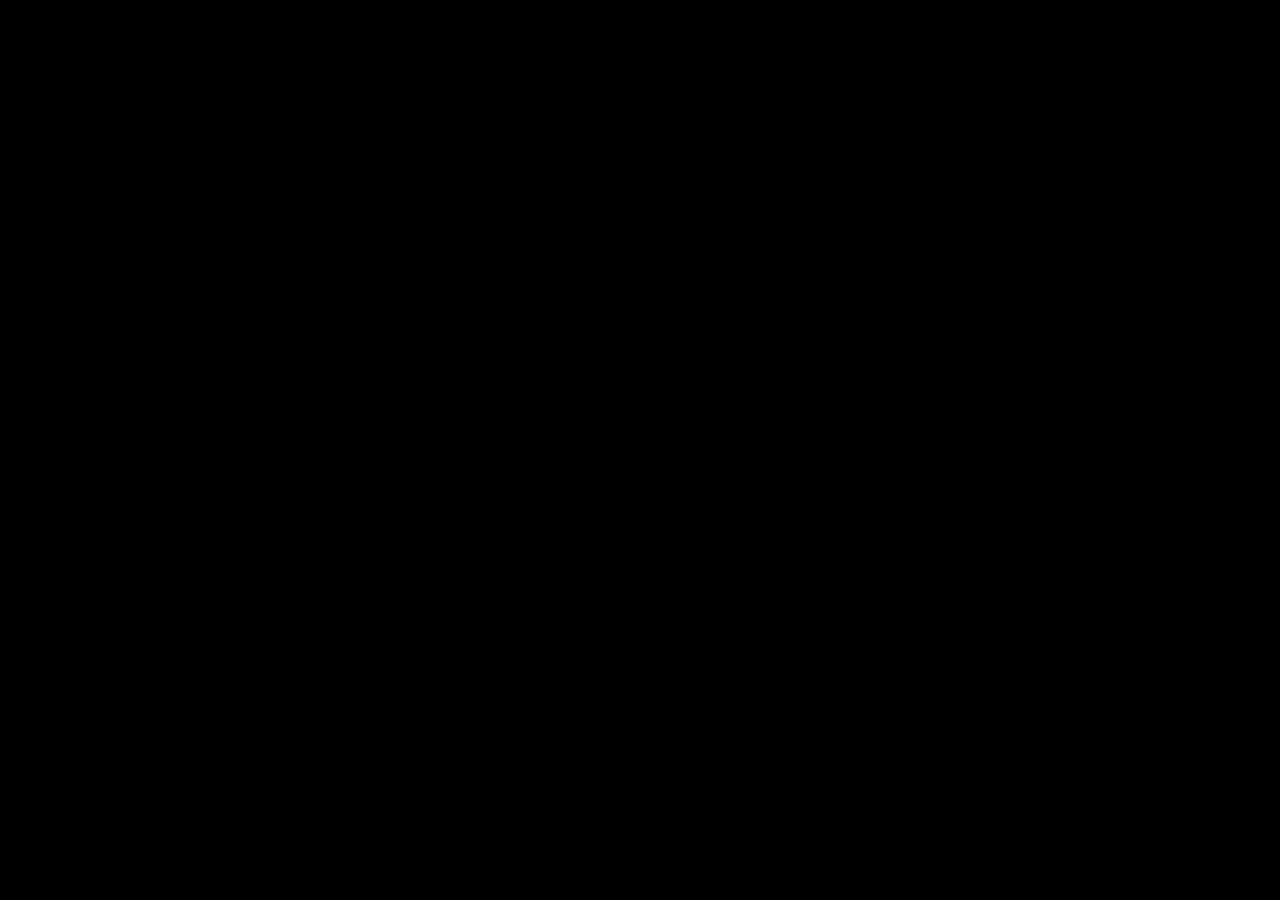
==== commit 0b36c26f: "Jumanji css" ====
--- a/contacts.html
+++ b/contacts.html
@@ -7,6 +7,7 @@
     <meta name="viewport" content="width=device-width, initial-scale=1.0">
     <title>Contacts</title>
     <link rel="shortcut icon" href="img/questmaze-icon.png" type="image/x-icon">
+    <link rel="stylesheet" href="css/index.css">
 </head>
 
 <body>
--- a/css/index.css
+++ b/css/index.css
@@ -0,0 +1,12 @@
+@import url(common.css);
+@import url(header.css);
+@import url(banner.css);
+@import url(how-to-play.css);
+@import url(slider.css);
+@import url(about-maze.css);
+@import url(gift.css);
+@import url(coming-soon.css);
+@import url(jumanji.css);
+@import url(gallery.css);
+@import url(readyescape.css);
+@import url(footer.css);